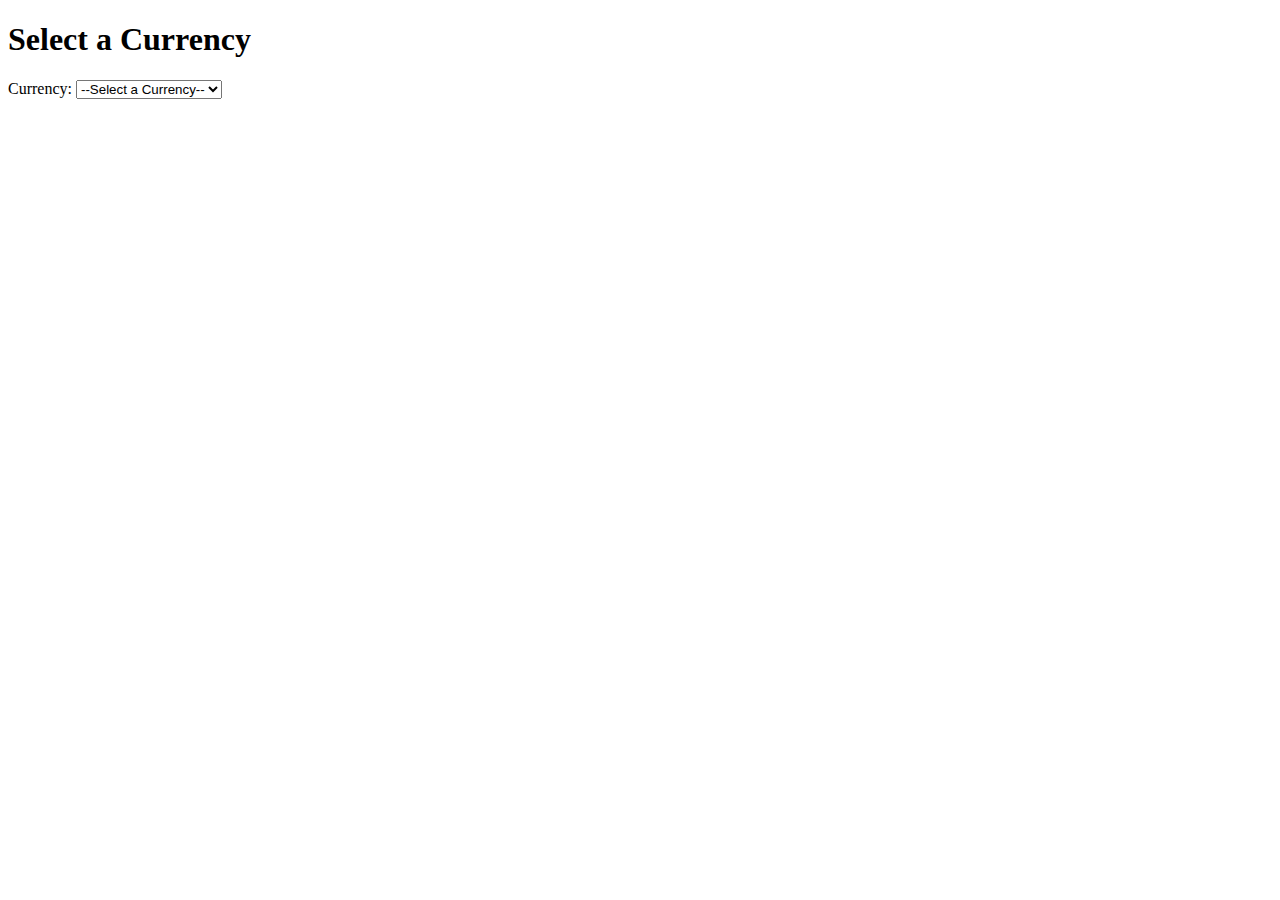
==== index.html @ fbf2d541 "Add files via upload" ====
<!DOCTYPE html>
<html lang="en">
<head>
    <meta charset="UTF-8">
    <meta name="viewport" content="width=device-width, initial-scale=1.0">
    <title>Currency Dropdown</title>
</head>
<body>
    <h1>Select a Currency</h1>
    <label for="currencySelect">Currency:</label>
    <select id="currencySelect">
        <option value="">--Select a Currency--</option>
    </select>

    <script src="currency.js"></script>
</body>
</html>
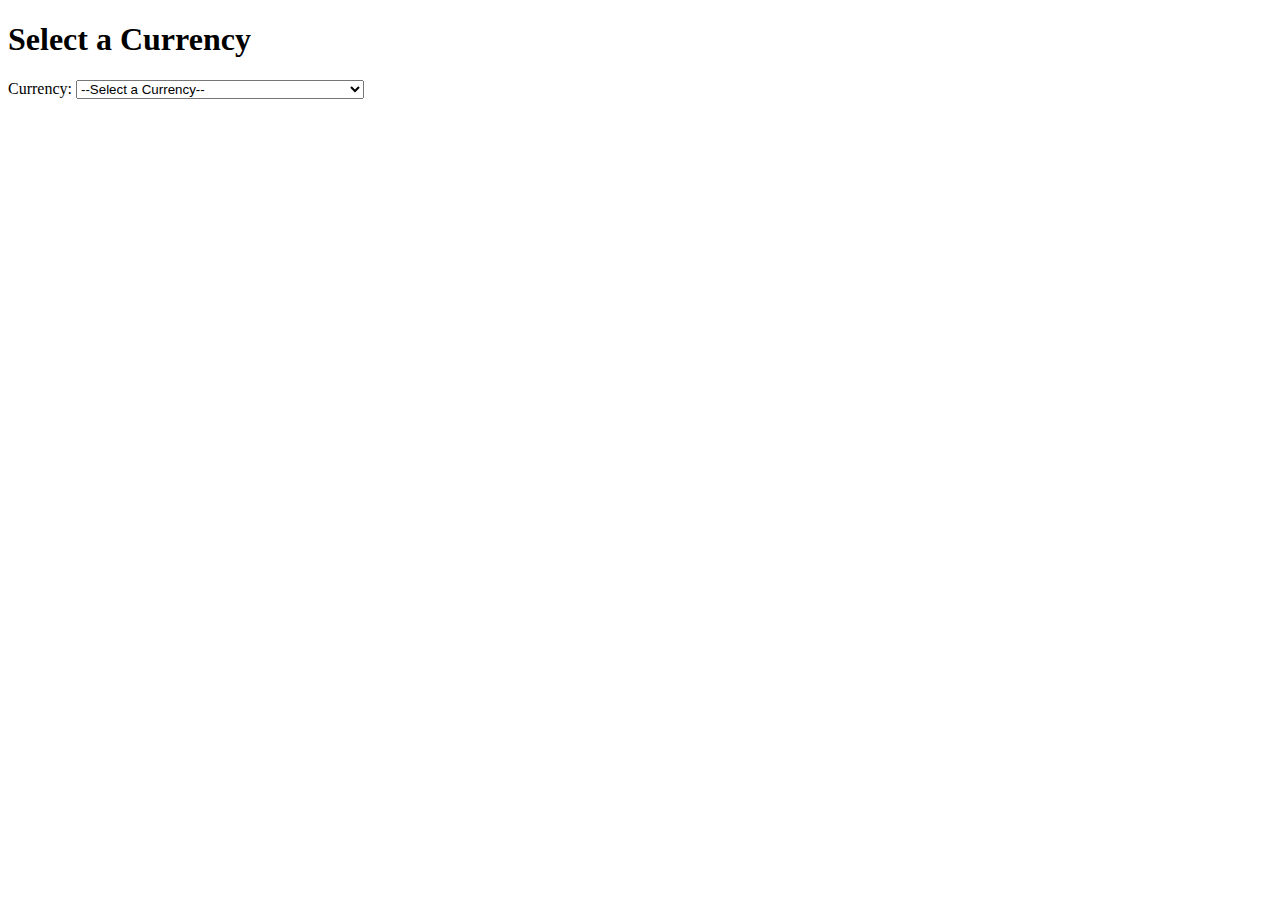
==== commit 53243e89: "Update index.html" ====
--- a/index.html
+++ b/index.html
@@ -12,6 +12,6 @@
         <option value="">--Select a Currency--</option>
     </select>
 
-    <script src="currency.js"></script>
+    <script src="script.js"></script>
 </body>
-</html>+</html>
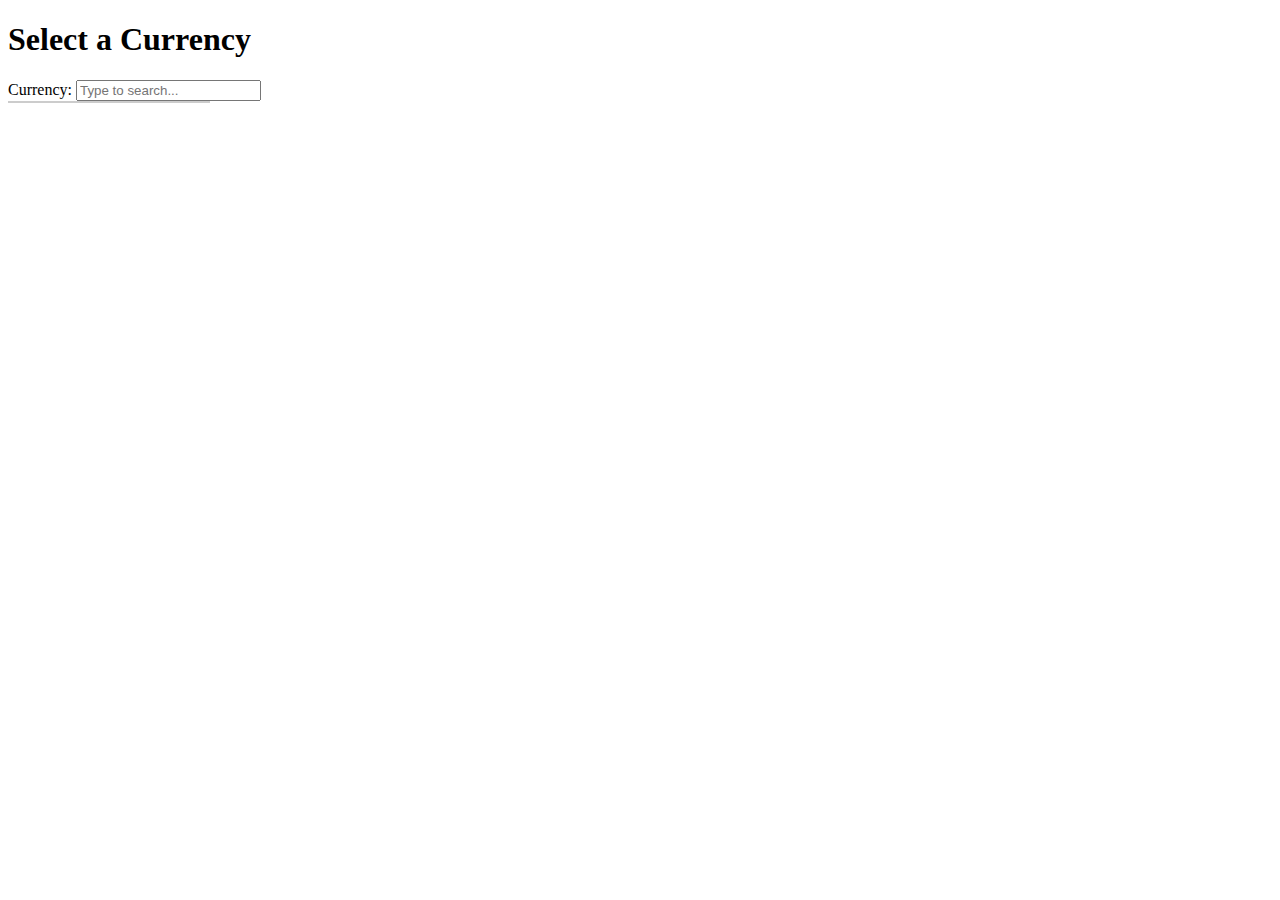
==== commit 18503201: "Update index.html" ====
--- a/index.html
+++ b/index.html
@@ -3,14 +3,31 @@
 <head>
     <meta charset="UTF-8">
     <meta name="viewport" content="width=device-width, initial-scale=1.0">
-    <title>Currency Dropdown</title>
+    <title>Currency Selector with Autosuggest</title>
+    <style>
+        /* Simple styling for suggestions dropdown */
+        .suggestions {
+            border: 1px solid #ccc;
+            max-height: 150px;
+            overflow-y: auto;
+            position: absolute;
+            background-color: white;
+            width: 200px;
+        }
+        .suggestion-item {
+            padding: 8px;
+            cursor: pointer;
+        }
+        .suggestion-item:hover {
+            background-color: #f0f0f0;
+        }
+    </style>
 </head>
 <body>
     <h1>Select a Currency</h1>
-    <label for="currencySelect">Currency:</label>
-    <select id="currencySelect">
-        <option value="">--Select a Currency--</option>
-    </select>
+    <label for="currencyInput">Currency:</label>
+    <input type="text" id="currencyInput" placeholder="Type to search..." autocomplete="off">
+    <div id="suggestions" class="suggestions"></div>
 
     <script src="script.js"></script>
 </body>
